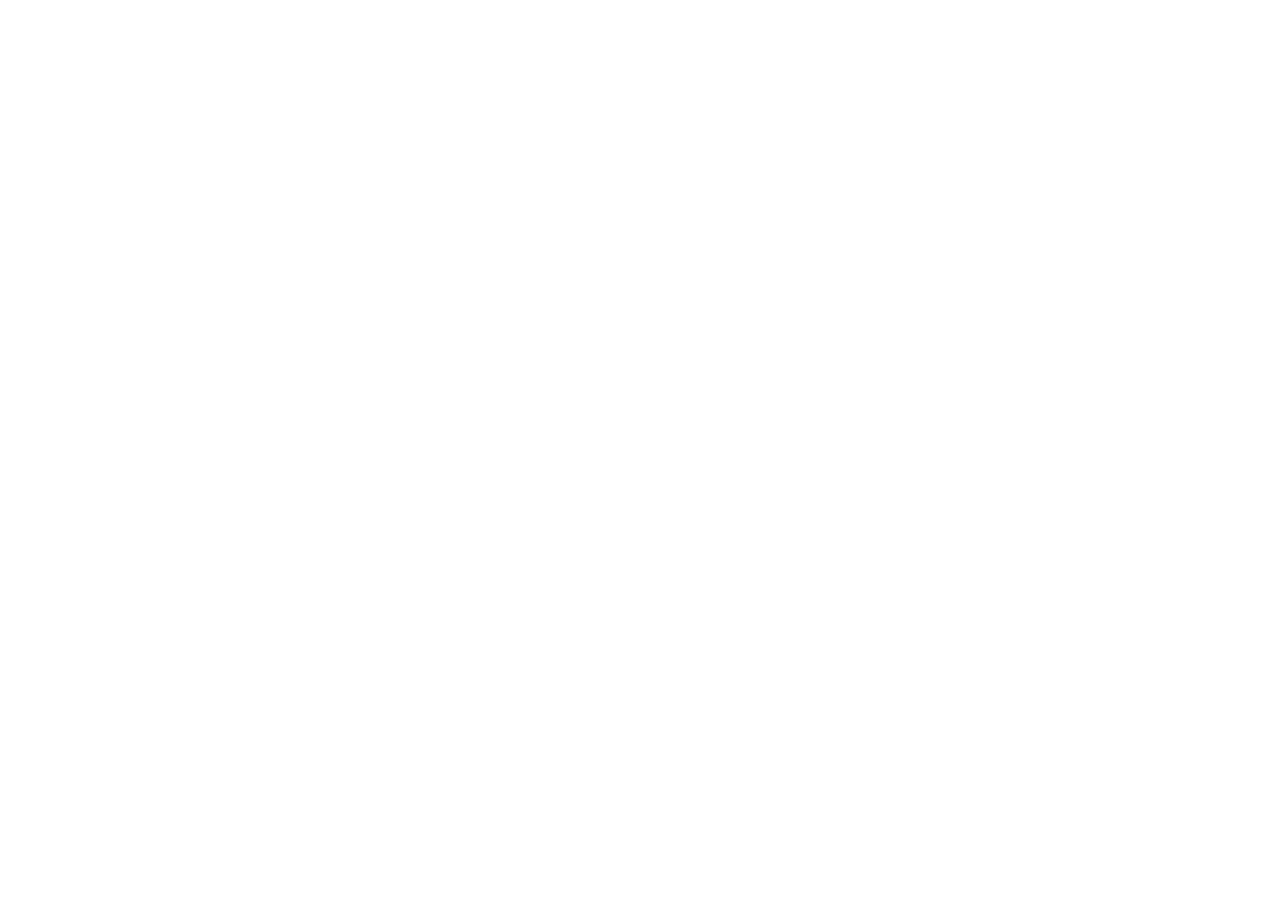
==== dataPage.html @ 058050d5 "Add files via upload" ====
<html lang="en" dir="ltr">
  <head>
    <meta charset="utf-8">
    <title>DEMO</title>
    <link rel="stylesheet" href="style.css">
    <meta name="viewport" content="width=device-width, initial-scale=1.0">
  </head>
  <body class="dataPage">
    <div class="container-date" id="date"></div>
    <span id="clock"></span>
   
   
    <script src="index.js"></script>
  </body>
</html>
---- style.css ----
body{
    background-image: url(images/nightVibe.jpg);
    background-repeat: no-repeat;
    background-size: cover;
    font-family: 'Inter Tight', sans-serif;

    font-family: 'Montserrat', sans-serif;
}
.page2{
    background-image: url(images/streests.jpg);
    background-repeat: no-repeat;
    background-size: cover;
    font-family: 'Inter Tight', sans-serif;

    font-family: 'Montserrat', sans-serif;
}

#clock {
    font-size: 40px;
    font-family: monospace;
    display: flex;
    justify-content: center;
    align-items: center;
    height: 20vh;
    color: #fff;
  }
  #date {
    font-size: 45px;
    font-family: Arial, sans-serif;
    text-align: center;
    margin-top: 20px;
    color: #fff;
  }

  section{
    /*seccion de primer slide para las avenidas*/
    display: grid;
    justify-content: center;
    align-items: center;
    background-color: rgba(0,0,0,0.5);
    border-radius: 40px;
    margin: 40vh;
    margin-top: 10vh;
    padding: 10vh;
  }  
  .day-section:hover{
    color: transparent;
    color: transparent;
  }
  .container_address{
    /*estilos de los div de las avenidas*/
    padding: 20px;
    margin: 20px;
    background: rgba(34, 61, 78, 0.81);
    border-radius: 8px;
    width: 90vh;
  }
  .container-btn{
    text-align: center;
  }
  .btn{
    /* Estilos del botón */
    display: inline-block;
    padding: 20px;
    margin: 20px;
    border-radius: 8px;
    width: 20vh; /* Asegura que el botón no ocupe todo el ancho disponible */
  }
  .h1-btn{
    font-size: 40px;
    font-family: monospace;
    display: flex;
    justify-content: center;
    align-items: center;
    height: 20vh;
  }
  hr{
    display: block;
    margin-left: auto;
    margin-right: auto;
    border-top: 1px solid #fff;
    color: #fff;
    width: 90vh;
  }
  h1 {
    font-size: 24px;
    margin: 0;
    color:#fff;
  }
  .container_days{
    /*estilos de los div de las avenidas*/
    padding: 20px;
    margin: 20px;
    background: rgba(34, 61, 78, 0.81);
    border-radius: 8px;
    justify-content: center ;
    text-align: center;
    width: 40vh;
  }
  .day-btn{
    background: none;
    border: none;
  }
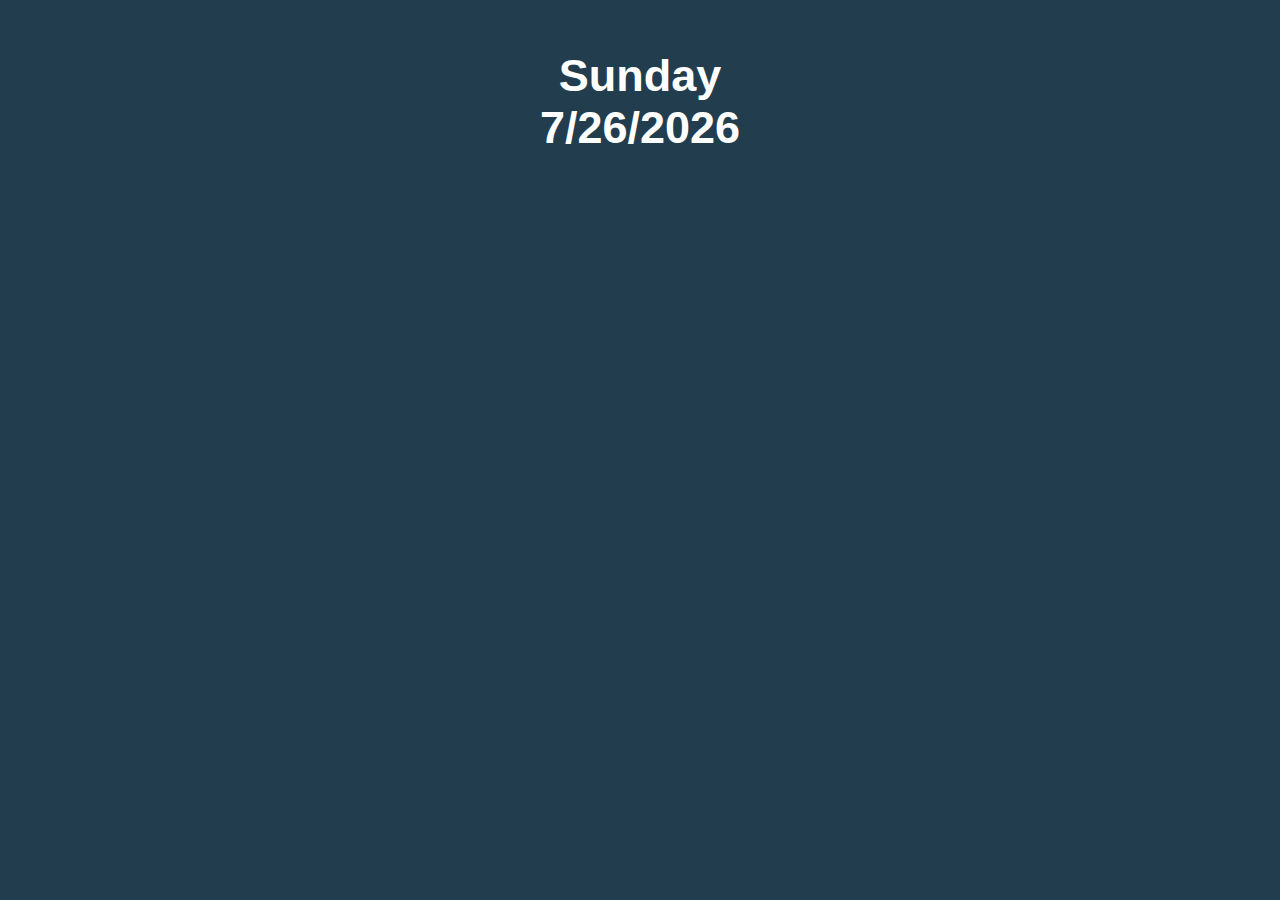
==== commit 16cccd07: "Merge db1d77c3f58773c947a0cad97f0693d3541b237c into a91048e2b25b4bb3521ec769cd9d393492377f59" ====
--- a/dataPage.html
+++ b/dataPage.html
@@ -2,7 +2,8 @@
   <head>
     <meta charset="utf-8">
     <title>DEMO</title>
-    <link rel="stylesheet" href="style.css">
+    <link rel="stylesheet" href="./css/normalize.css">
+    <link rel="stylesheet" href="./css/style.css">
     <meta name="viewport" content="width=device-width, initial-scale=1.0">
   </head>
   <body class="dataPage">
--- a/css/style.css
+++ b/css/style.css
@@ -0,0 +1,102 @@
+body{
+    background-color: rgba(34, 61, 78, 1);;
+    background-image: url('img/nightVibe.jpg');
+    background-repeat: no-repeat;
+    background-size: cover;
+    font-family: 'Inter', sans-serif;
+    padding: 30px;
+    
+}
+.page2{
+    background-image: url('img/streests.jpg');
+    background-repeat: no-repeat;
+    background-size: cover;
+}
+
+#clock {
+    font-size: 40px;
+    display: flex;
+    justify-content: center;
+    align-items: center;
+    height: 20vh;
+    color: #fff;
+  }
+  #date {
+    font-weight: bold;
+    font-size: 45px;
+    text-align: center;
+    margin-top: 20px;
+    color: #fff;
+  }
+  .day-section:hover{
+    color: transparent;
+    color: transparent;
+  }
+  .container_address{
+    /*estilos de los div de las avenidas*/
+    padding: 20px;
+    margin: 20px;
+    background: rgba(34, 61, 78, 0.81);
+    border-radius: 8px;
+  }
+  .container-btn{
+    text-align: center;
+  }
+  .container_days{
+    padding: 30px;
+    background: rgba(34, 61, 78, 0.81);
+    border-radius: 8px;
+    text-align: center;
+  }
+  .content{
+    background-color: rgba(255, 255, 255, 0.8);
+    border-radius: 10px;
+  }
+  .content,
+  .footer-content{
+    display: flex;
+    flex-direction: column;
+    text-align: center;
+    align-items: center;
+    padding: 20px;
+
+  }
+  .btn{
+    margin: 10px;
+    padding: 30px 50px;
+    border: 1px solid #000;
+    font-size: 20px;
+    font-weight: bold;
+    border-radius: 10px;
+    width: 80%;
+  }
+  .btn:hover{
+    background-color: rgba(34, 61, 78, 1);
+    color: #fff;
+    border-color: #fff;
+  }
+  a{
+    text-decoration: none;
+    color: #000;
+  }
+  .line{
+    width: 80%;
+    height: 2px;
+    background-color: rgba(34, 61, 78, 0.81);;
+    margin: 20px 0;
+  }
+
+  .phone{
+    display: none !important;
+  }
+
+  @media only screen and (max-width: 600px) {
+    .phone{
+      display: block !important;
+    }
+    
+    .desktop{
+      display: none !important;
+    }
+  
+  }